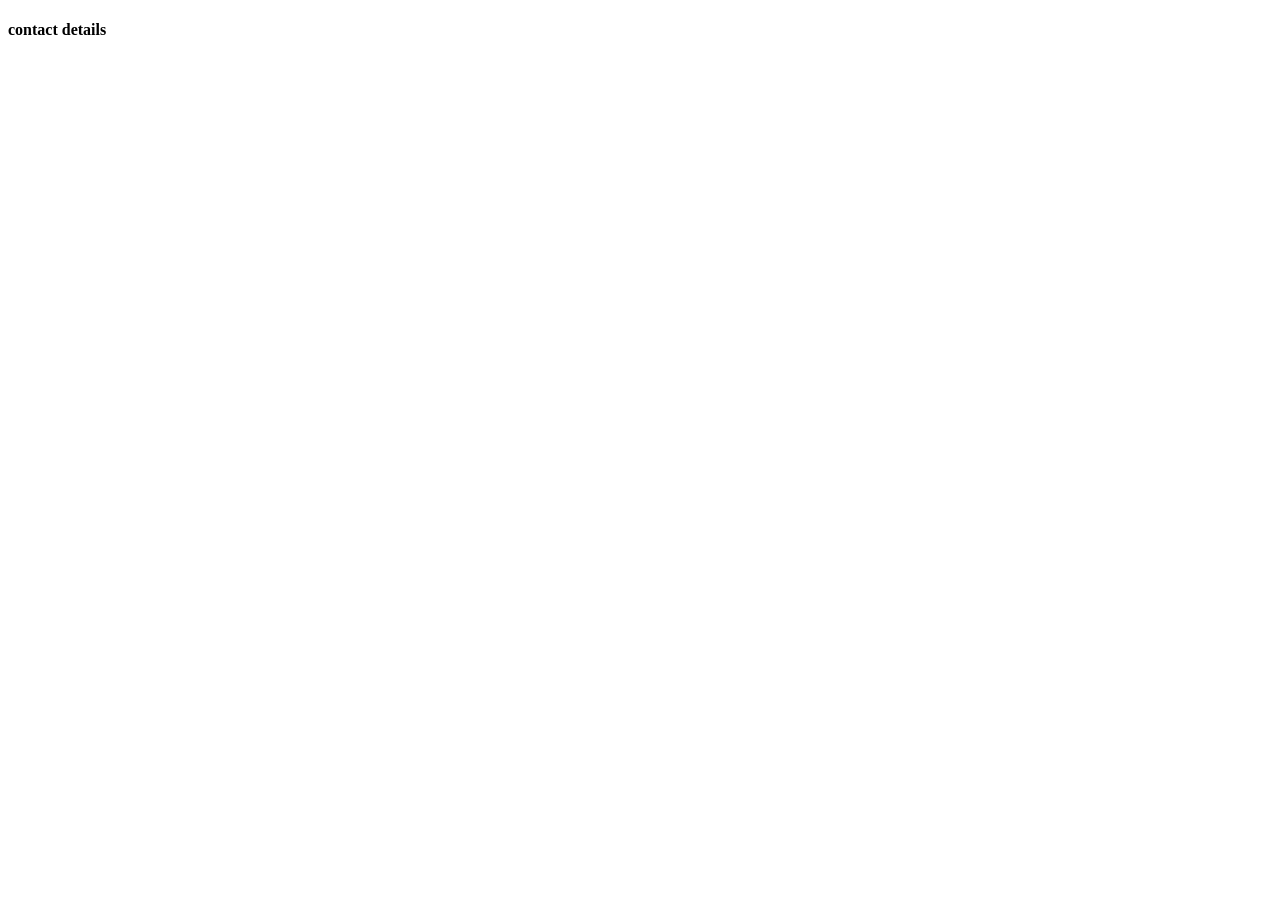
==== class1/contact.html @ a519bba4 "class 1 lecture" ====
<!DOCTYPE html>
<html lang="en">
<head>
    <meta charset="UTF-8">
    <meta name="viewport" content="width=device-width, initial-scale=1.0">
    <title>Document</title>
</head>
<body>
    <h4>contact details</h4>
    
</body>
</html>
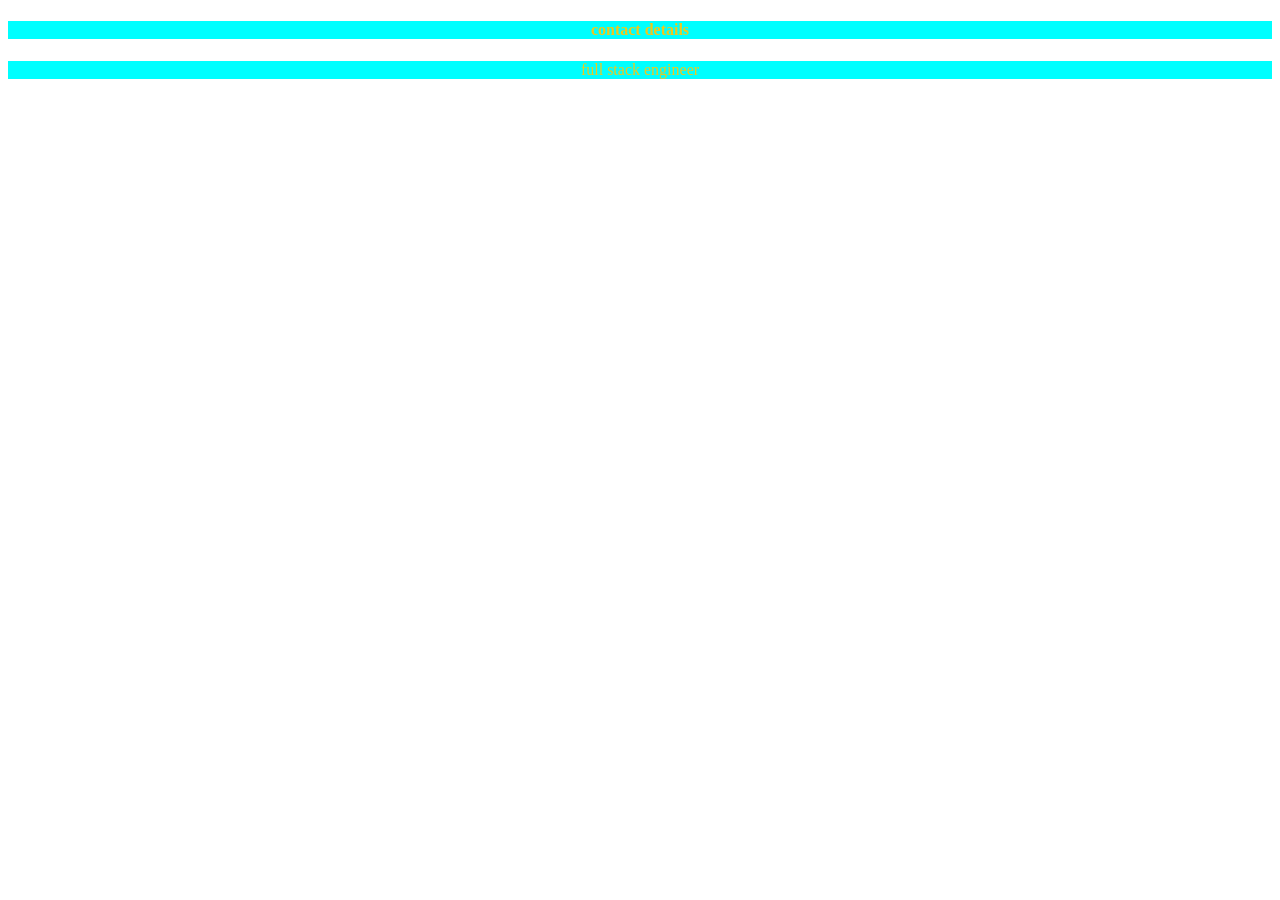
==== commit b17b17ba: "class 1 lecture" ====
--- a/class1/contact.html
+++ b/class1/contact.html
@@ -4,9 +4,11 @@
     <meta charset="UTF-8">
     <meta name="viewport" content="width=device-width, initial-scale=1.0">
     <title>Document</title>
+    <link rel="stylesheet" href="./one.css">
 </head>
 <body>
     <h4>contact details</h4>
+    <p>full stack engineer</p>
     
 </body>
 </html>
--- a/class1/one.css
+++ b/class1/one.css
@@ -0,0 +1,17 @@
+.nithin{
+    background-color: red;
+    color: rgb(239, 200, 28);
+    text-align: center;
+    
+}
+.saniya{
+color: black;
+text-align: center;
+background-color: rgb(180, 180, 13);
+font-family: cursive;
+}
+h4,p{
+    background-color: aqua;
+    text-align: center;
+    color: rgb(239, 200, 28);;
+}
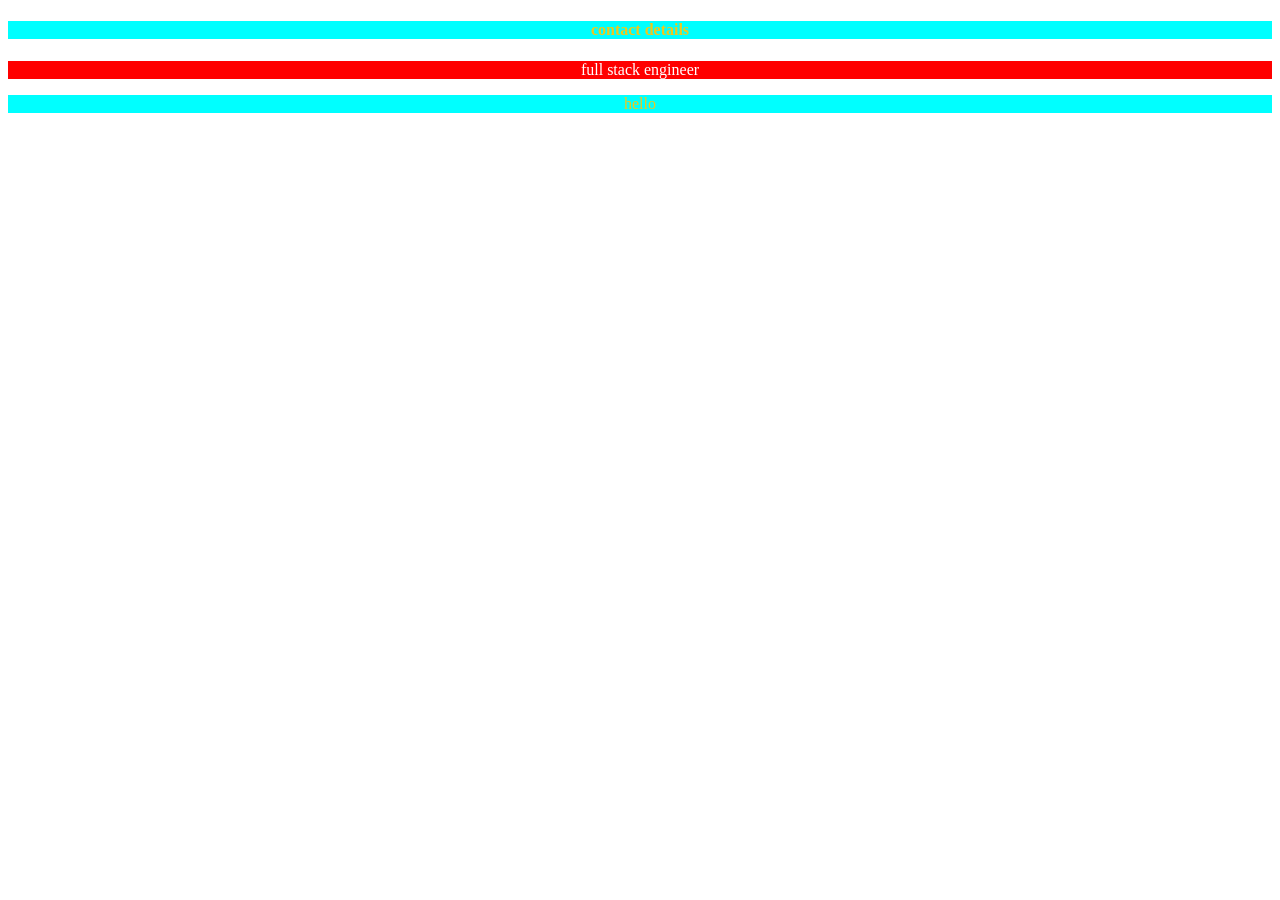
==== commit 430141ff: "class 1 lecture" ====
--- a/class1/contact.html
+++ b/class1/contact.html
@@ -8,7 +8,8 @@
 </head>
 <body>
     <h4>contact details</h4>
-    <p>full stack engineer</p>
+    <p id="full">full stack engineer</p>
+    <p>hello</p>
     
 </body>
 </html>
--- a/class1/one.css
+++ b/class1/one.css
@@ -14,4 +14,8 @@
     background-color: aqua;
     text-align: center;
     color: rgb(239, 200, 28);;
+}
+#full{
+    background-color: red;
+    color: white;
 }
